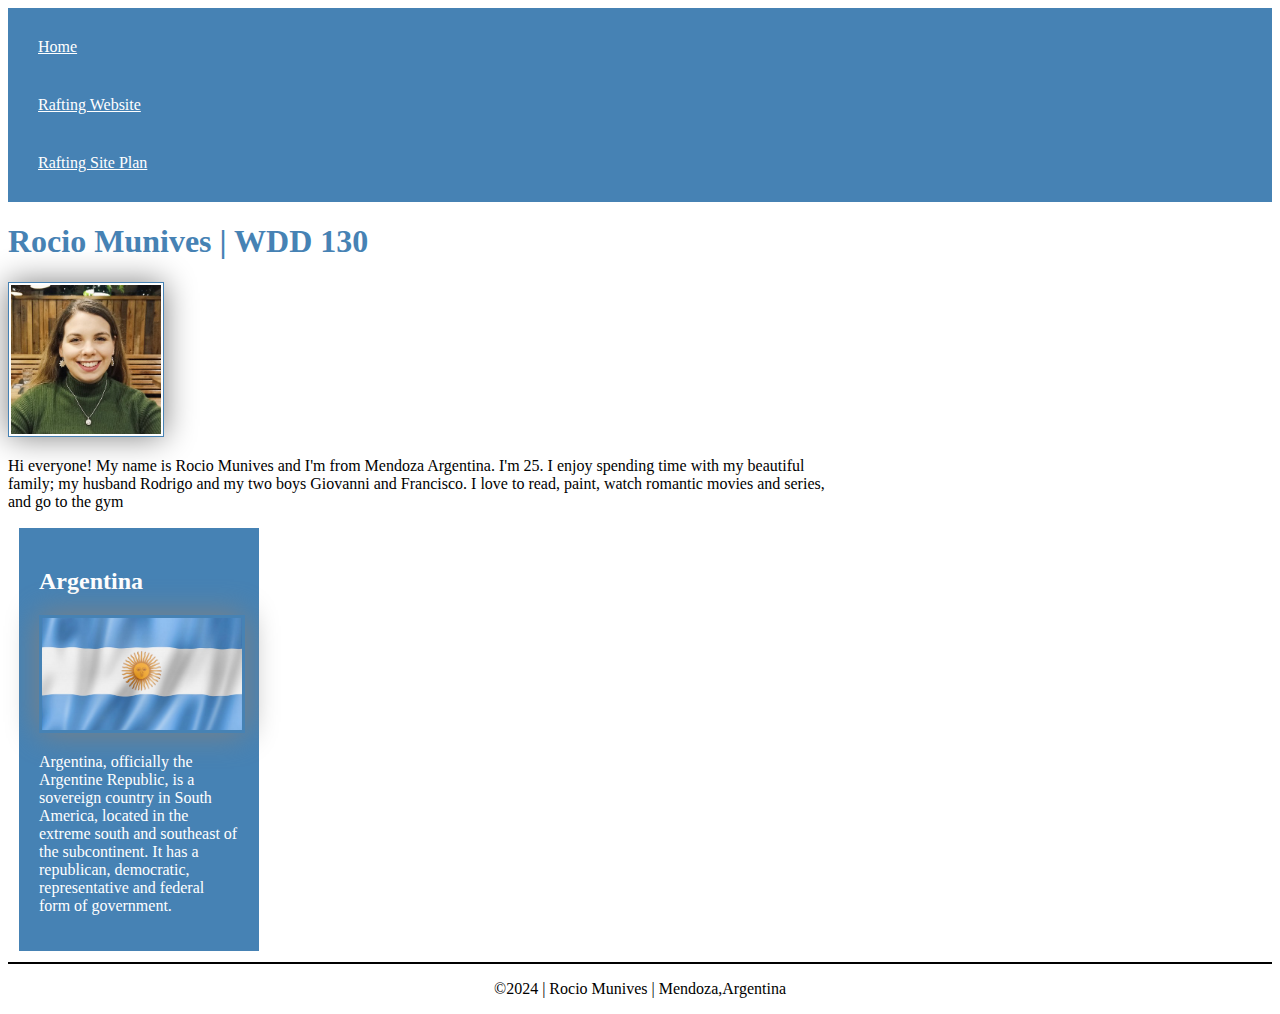
==== index.html @ 6d953967 "change content" ====
<!DOCTYPE html>
<html lang="en-US">
    <head>
        <meta charset="utf-8">
        <meta name="viewport" content="width=device-width,initial-scale=1.0">
        <meta name="description" content="Home page enhancement WDD130 Rocio Munives">
        <meta name="author" content="Rocio Munives">
        <title>Rocio Munives | WDD 130</title>
        <link rel="stylesheet" href="styles/styles.css">
    </head>
    <body>
        <header>
            <nav>
                <a href="#">Home</a>
                <a href="wwr/">Rafting Website</a>
                <a href="wwr/site-plan-rafting.html">Rafting Site Plan</a>
            </nav>
        </header>
        <main>
            <h1>Rocio Munives | WDD 130</h1>
            <img src="images/profile.jpg" alt="Rocio Munives" width="200">
            <p>Hi everyone! My name is Rocio Munives and I'm from Mendoza Argentina. I'm 25. I enjoy spending time with my beautiful family; my husband Rodrigo and my two boys Giovanni and Francisco. I love to read, paint, watch romantic movies and series, and go to the gym </p>
        </main>
        <aside>
            <h2>Argentina</h2>
            <img src="images/argentina.jpg" alt="Argentina flag" width="200">
            <p>Argentina, officially the Argentine Republic, is a sovereign country in South America, located in the extreme south and southeast of the subcontinent. It has a republican, democratic, representative and federal form of government.</p>
        </aside>
        <footer>
            <p>&copy;2024 | Rocio Munives | Mendoza,Argentina</p>
        </footer>    
    </body>
</html>
---- styles/styles.css ----
nav {
    background-color: steelblue;
    padding: 10px;
}
nav a {
    color: white;
    display: block;
    padding: 20px;
}
h1 {
    color: steelblue;
}
img {
    width: 150px;
    height: auto;
    border: 1px solid steelblue;
    padding: 2px;
    box-shadow: 0 0 30px gray;
}
p {
    padding: 0;
}
main {
    max-width: 840px;
}
aside {
    width: 200px;
    margin: 10px;
    border: 1px solid white;
    padding: 20px;
    background-color: steelblue;
    color: white;
}
aside img {
    width: 200px;
    height: auto;
}
main img {
    width: 150px;
    height: auto;
}
footer {
    margin-top: 10px;
    border-top: 2px solid black;
    text-align: center;
}
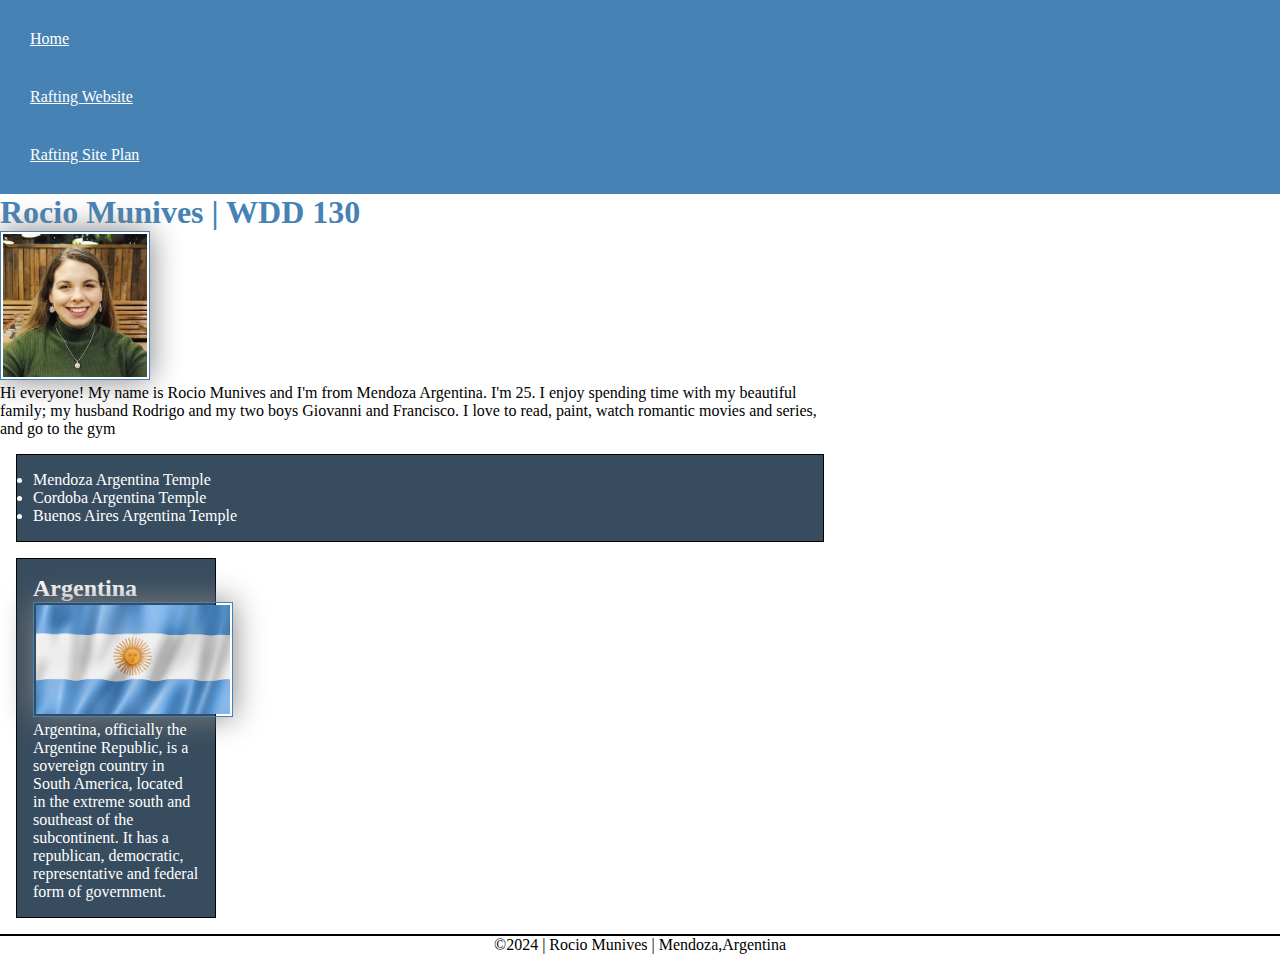
==== commit 1e22c8d7: "a" ====
--- a/index.html
+++ b/index.html
@@ -20,8 +20,12 @@
             <h1>Rocio Munives | WDD 130</h1>
             <img src="images/profile.jpg" alt="Rocio Munives" width="200">
             <p>Hi everyone! My name is Rocio Munives and I'm from Mendoza Argentina. I'm 25. I enjoy spending time with my beautiful family; my husband Rodrigo and my two boys Giovanni and Francisco. I love to read, paint, watch romantic movies and series, and go to the gym </p>
+            <ul class="box">
+                <li><a href="https://www.churchofjesuschrist.org/temples/details/mendoza-argentina-temple?lang=spa" target="_blank"></a> Mendoza Argentina Temple </li>
+                <li><a href="https://www.churchofjesuschrist.org/temples/details/cordoba-argentina-temple?lang=spa" target="_blank"></a> Cordoba Argentina Temple</li>
+                <li><a href="https://www.churchofjesuschrist.org/temples/details/buenos-aires-argentina-temple?lang=spa" target="_blank"></a> Buenos Aires Argentina Temple </li>
         </main>
-        <aside>
+        <aside class="box">
             <h2>Argentina</h2>
             <img src="images/argentina.jpg" alt="Argentina flag" width="200">
             <p>Argentina, officially the Argentine Republic, is a sovereign country in South America, located in the extreme south and southeast of the subcontinent. It has a republican, democratic, representative and federal form of government.</p>
@@ -30,4 +34,5 @@
             <p>&copy;2024 | Rocio Munives | Mendoza,Argentina</p>
         </footer>    
     </body>
+    <!-- 14/03/2024 last modified -->
 </html> --- a/styles/styles.css
+++ b/styles/styles.css
@@ -1,21 +1,26 @@
+* {
+    margin: 0;
+    padding: 0;
+    box-sizing: border-box;
+}
 nav {
-    background-color: steelblue;
+    background-color: #4682b4;
     padding: 10px;
 }
 nav a {
-    color: white;
+    color: #ffffff;
     display: block;
     padding: 20px;
 }
 h1 {
-    color: steelblue;
+    color: #4682b4;
 }
 img {
     width: 150px;
     height: auto;
-    border: 1px solid steelblue;
+    border: 1px solid #4682b4;
     padding: 2px;
-    box-shadow: 0 0 30px gray;
+    box-shadow: 0 0 30px #808080;
 }
 p {
     padding: 0;
@@ -25,11 +30,6 @@
 }
 aside {
     width: 200px;
-    margin: 10px;
-    border: 1px solid white;
-    padding: 20px;
-    background-color: steelblue;
-    color: white;
 }
 aside img {
     width: 200px;
@@ -41,6 +41,16 @@
 }
 footer {
     margin-top: 10px;
-    border-top: 2px solid black;
+    border-top: 2px solid #000000;
     text-align: center;
 }
+
+/* Class Selectors */
+
+.box {
+    margin: 1rem;
+    border: 1px solid #000000;
+    padding: 1rem;
+    background-color: #374c5e;
+    color: #ffffff;  
+}
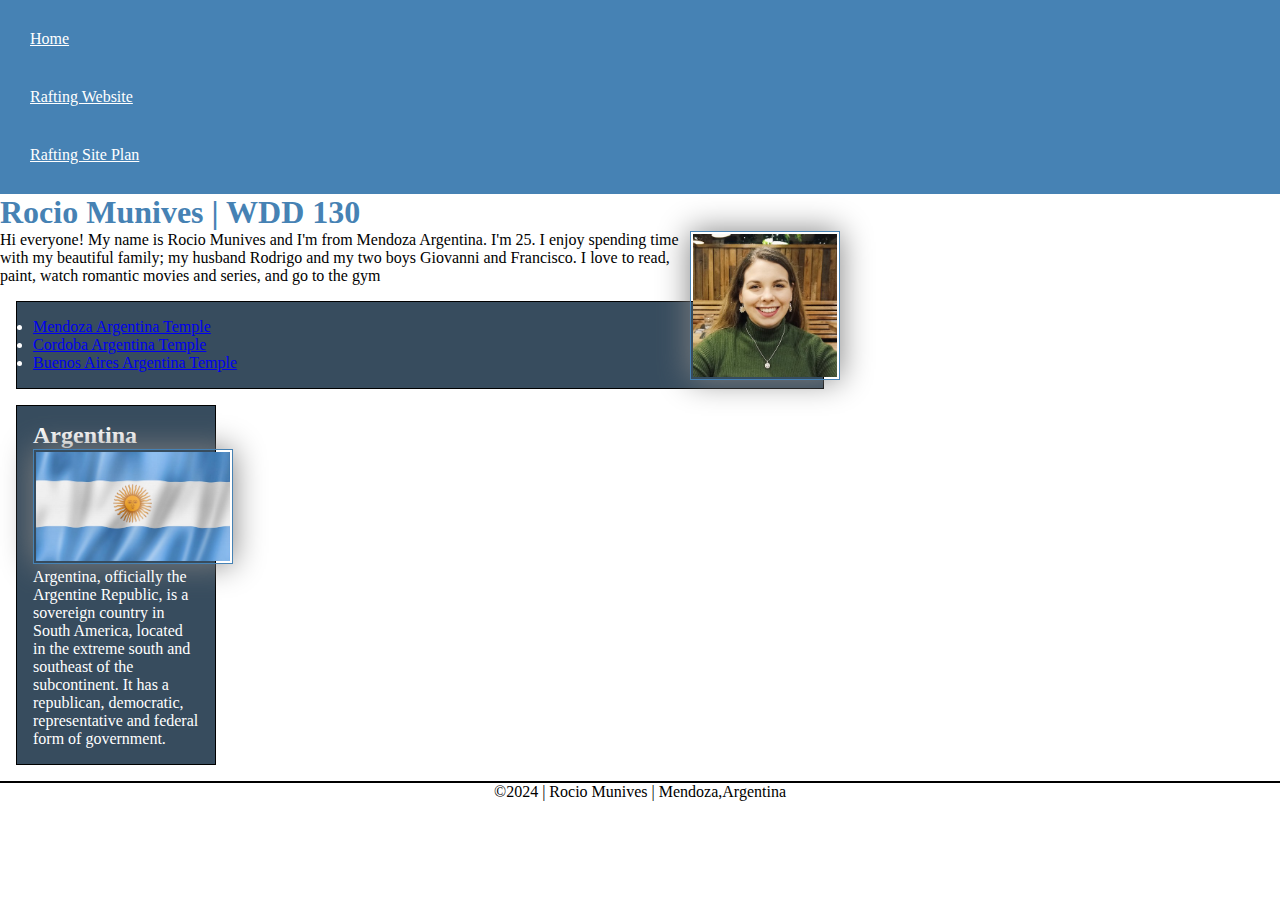
==== commit f62e1264: "change </a>" ====
--- a/index.html
+++ b/index.html
@@ -21,9 +21,10 @@
             <img src="images/profile.jpg" alt="Rocio Munives" width="200">
             <p>Hi everyone! My name is Rocio Munives and I'm from Mendoza Argentina. I'm 25. I enjoy spending time with my beautiful family; my husband Rodrigo and my two boys Giovanni and Francisco. I love to read, paint, watch romantic movies and series, and go to the gym </p>
             <ul class="box">
-                <li><a href="https://www.churchofjesuschrist.org/temples/details/mendoza-argentina-temple?lang=spa" target="_blank"></a> Mendoza Argentina Temple </li>
-                <li><a href="https://www.churchofjesuschrist.org/temples/details/cordoba-argentina-temple?lang=spa" target="_blank"></a> Cordoba Argentina Temple</li>
-                <li><a href="https://www.churchofjesuschrist.org/temples/details/buenos-aires-argentina-temple?lang=spa" target="_blank"></a> Buenos Aires Argentina Temple </li>
+                <li><a href="https://www.churchofjesuschrist.org/temples/details/mendoza-argentina-temple?lang=spa" target="_blank"> Mendoza Argentina Temple </a></li>
+                <li><a href="https://www.churchofjesuschrist.org/temples/details/cordoba-argentina-temple?lang=spa" target="_blank"> Cordoba Argentina Temple </a></li>
+                <li><a href="https://www.churchofjesuschrist.org/temples/details/buenos-aires-argentina-temple?lang=spa" target="_blank"> Buenos Aires Argentina Temple </a></li>
+            </ul>
         </main>
         <aside class="box">
             <h2>Argentina</h2>
--- a/styles/styles.css
+++ b/styles/styles.css
@@ -38,6 +38,7 @@
 main img {
     width: 150px;
     height: auto;
+    float: right;
 }
 footer {
     margin-top: 10px;
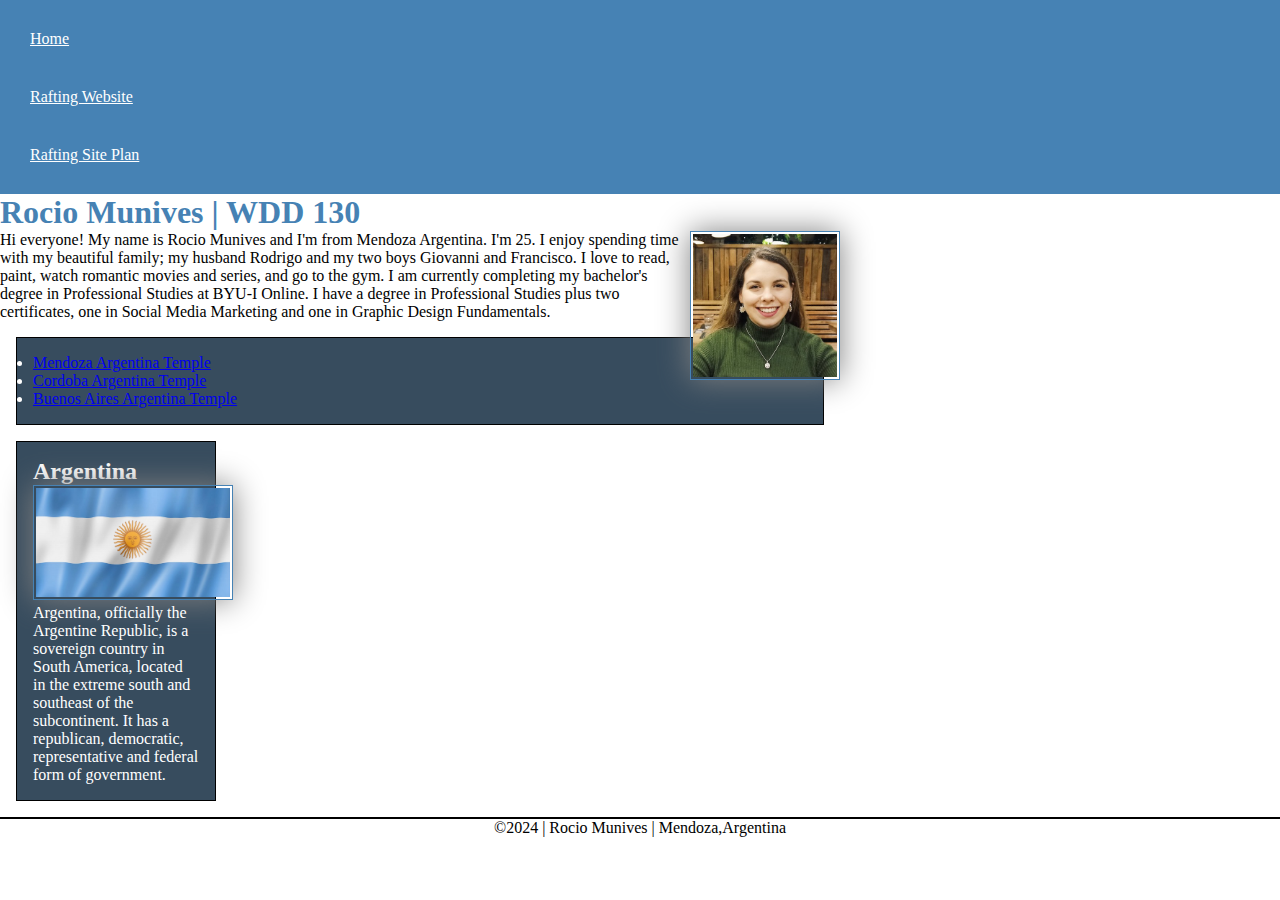
==== commit 48d01015: "adding text" ====
--- a/index.html
+++ b/index.html
@@ -19,7 +19,7 @@
         <main>
             <h1>Rocio Munives | WDD 130</h1>
             <img src="images/profile.jpg" alt="Rocio Munives" width="200">
-            <p>Hi everyone! My name is Rocio Munives and I'm from Mendoza Argentina. I'm 25. I enjoy spending time with my beautiful family; my husband Rodrigo and my two boys Giovanni and Francisco. I love to read, paint, watch romantic movies and series, and go to the gym </p>
+            <p>Hi everyone! My name is Rocio Munives and I'm from Mendoza Argentina. I'm 25. I enjoy spending time with my beautiful family; my husband Rodrigo and my two boys Giovanni and Francisco. I love to read, paint, watch romantic movies and series, and go to the gym. I am currently completing my bachelor's degree in Professional Studies at BYU-I Online. I have a degree in Professional Studies plus two certificates, one in Social Media Marketing and one in Graphic Design Fundamentals.  </p>
             <ul class="box">
                 <li><a href="https://www.churchofjesuschrist.org/temples/details/mendoza-argentina-temple?lang=spa" target="_blank"> Mendoza Argentina Temple </a></li>
                 <li><a href="https://www.churchofjesuschrist.org/temples/details/cordoba-argentina-temple?lang=spa" target="_blank"> Cordoba Argentina Temple </a></li>
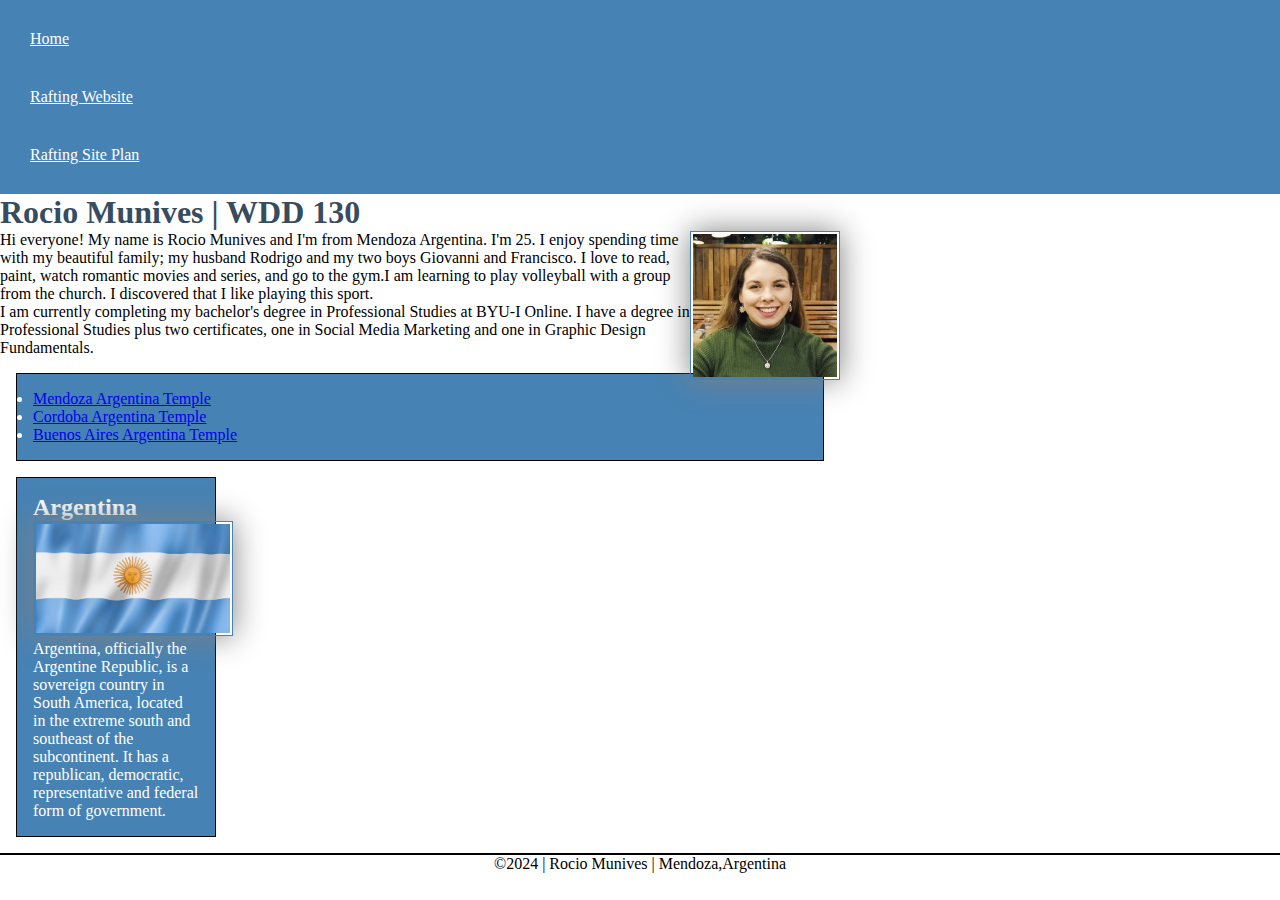
==== commit d28e6c1e: "add text" ====
--- a/index.html
+++ b/index.html
@@ -19,7 +19,8 @@
         <main>
             <h1>Rocio Munives | WDD 130</h1>
             <img src="images/profile.jpg" alt="Rocio Munives" width="200">
-            <p>Hi everyone! My name is Rocio Munives and I'm from Mendoza Argentina. I'm 25. I enjoy spending time with my beautiful family; my husband Rodrigo and my two boys Giovanni and Francisco. I love to read, paint, watch romantic movies and series, and go to the gym. I am currently completing my bachelor's degree in Professional Studies at BYU-I Online. I have a degree in Professional Studies plus two certificates, one in Social Media Marketing and one in Graphic Design Fundamentals.  </p>
+            <p>Hi everyone! My name is Rocio Munives and I'm from Mendoza Argentina. I'm 25. I enjoy spending time with my beautiful family; my husband Rodrigo and my two boys Giovanni and Francisco. I love to read, paint, watch romantic movies and series, and go to the gym.I am learning to play volleyball with a group from the church. I discovered that I like playing this sport. <br>
+            I am currently completing my bachelor's degree in Professional Studies at BYU-I Online. I have a degree in Professional Studies plus two certificates, one in Social Media Marketing and one in Graphic Design Fundamentals.  </p>
             <ul class="box">
                 <li><a href="https://www.churchofjesuschrist.org/temples/details/mendoza-argentina-temple?lang=spa" target="_blank"> Mendoza Argentina Temple </a></li>
                 <li><a href="https://www.churchofjesuschrist.org/temples/details/cordoba-argentina-temple?lang=spa" target="_blank"> Cordoba Argentina Temple </a></li>
--- a/styles/styles.css
+++ b/styles/styles.css
@@ -13,7 +13,7 @@
     padding: 20px;
 }
 h1 {
-    color: #4682b4;
+    color: #374c5e;
 }
 img {
     width: 150px;
@@ -30,6 +30,7 @@
 }
 aside {
     width: 200px;
+    padding: 20px;
 }
 aside img {
     width: 200px;
@@ -52,6 +53,6 @@
     margin: 1rem;
     border: 1px solid #000000;
     padding: 1rem;
-    background-color: #374c5e;
+    background-color: #4682b4;
     color: #ffffff;  
 }
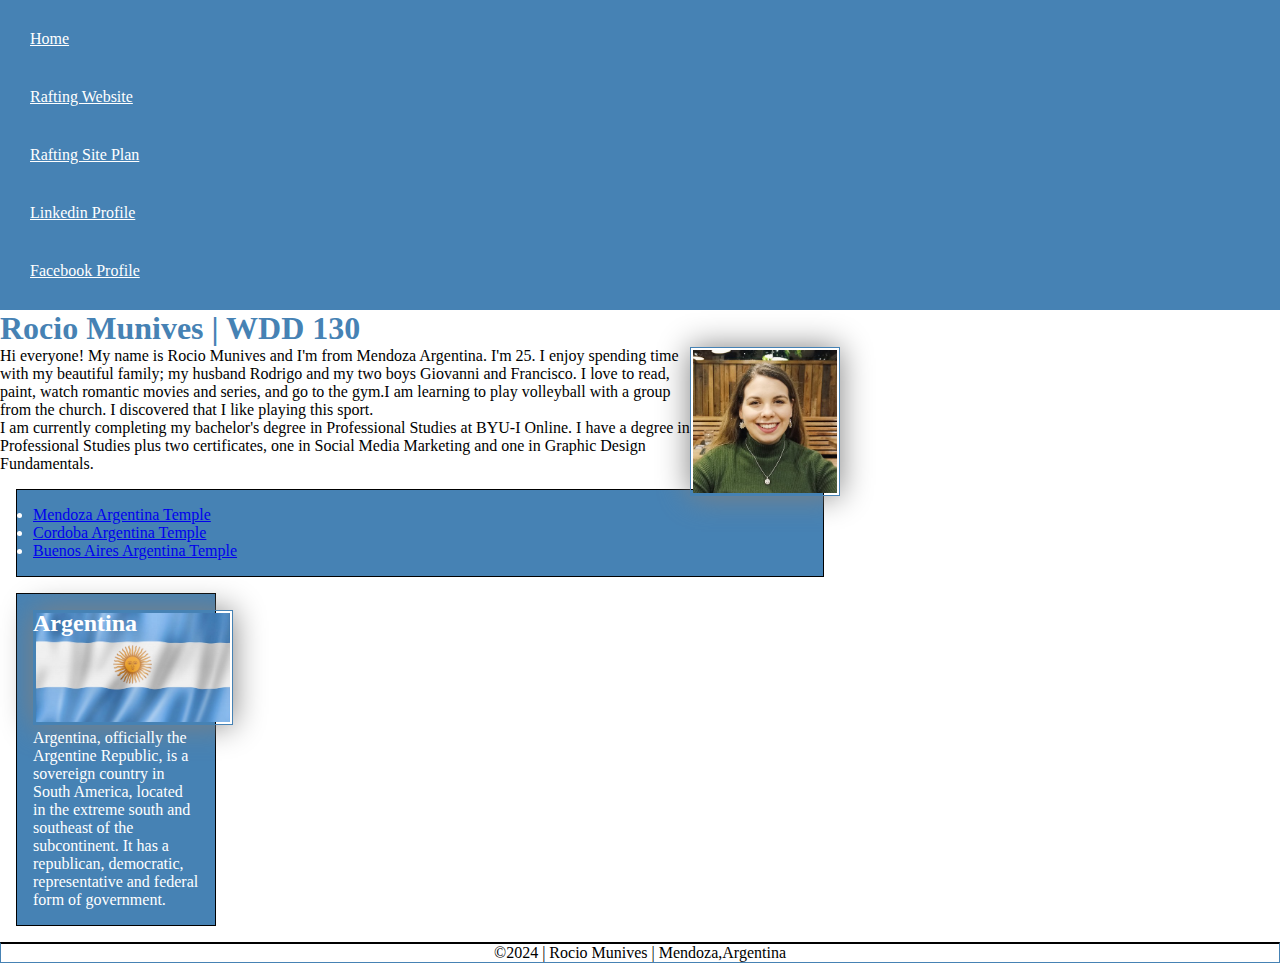
==== commit 042eb320: "adding links" ====
--- a/index.html
+++ b/index.html
@@ -14,6 +14,8 @@
                 <a href="#">Home</a>
                 <a href="wwr/">Rafting Website</a>
                 <a href="wwr/site-plan-rafting.html">Rafting Site Plan</a>
+                <a href="https://www.linkedin.com/in/roc%C3%ADo-victoria-munives-a49226128/">Linkedin Profile</a>
+                <a href="https://www.facebook.com/rocio.munives">Facebook Profile</a>
             </nav>
         </header>
         <main>
--- a/styles/styles.css
+++ b/styles/styles.css
@@ -13,7 +13,7 @@
     padding: 20px;
 }
 h1 {
-    color: #374c5e;
+    color: #4682b4;
 }
 img {
     width: 150px;
@@ -30,7 +30,7 @@
 }
 aside {
     width: 200px;
-    padding: 20px;
+    padding: 40px;
 }
 aside img {
     width: 200px;
@@ -43,7 +43,8 @@
 }
 footer {
     margin-top: 10px;
-    border-top: 2px solid #000000;
+    border: 1px solid #4682b4;
+    border-top: 2px solid ;
     text-align: center;
 }
 
@@ -56,3 +57,7 @@
     background-color: #4682b4;
     color: #ffffff;  
 }
+aside h2{
+    position:absolute;
+    
+}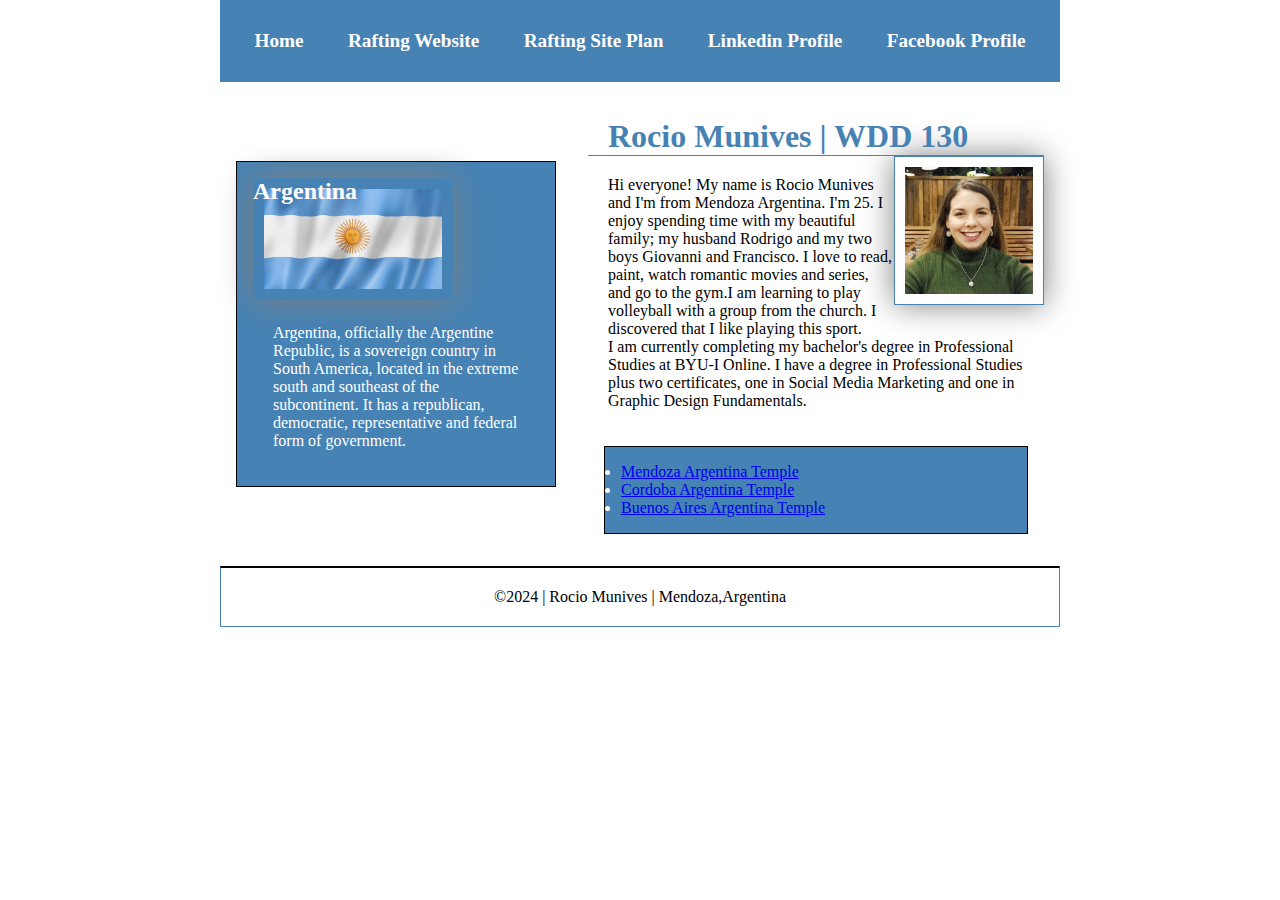
==== commit a1caafc7: "a" ====
--- a/index.html
+++ b/index.html
@@ -18,6 +18,7 @@
                 <a href="https://www.facebook.com/rocio.munives">Facebook Profile</a>
             </nav>
         </header>
+        <div class="grid">
         <main>
             <h1>Rocio Munives | WDD 130</h1>
             <img src="images/profile.jpg" alt="Rocio Munives" width="200">
@@ -34,6 +35,7 @@
             <img src="images/argentina.jpg" alt="Argentina flag" width="200">
             <p>Argentina, officially the Argentine Republic, is a sovereign country in South America, located in the extreme south and southeast of the subcontinent. It has a republican, democratic, representative and federal form of government.</p>
         </aside>
+        </div>
         <footer>
             <p>&copy;2024 | Rocio Munives | Mendoza,Argentina</p>
         </footer>    
--- a/styles/styles.css
+++ b/styles/styles.css
@@ -6,31 +6,42 @@
 nav {
     background-color: #4682b4;
     padding: 10px;
+    display: flex;
+    justify-content: space-evenly;
+    align-items: center;
 }
+
 nav a {
     color: #ffffff;
     display: block;
     padding: 20px;
+    text-decoration: none;
+    font-size:1.2rem;
+    font-weight: 700;
 }
+
 h1 {
     color: #4682b4;
+    padding-left: 20px;
+    padding-top: 20px;
+    border-bottom: 1px solid #4682b4
 }
 img {
     width: 150px;
     height: auto;
     border: 1px solid #4682b4;
-    padding: 2px;
+    padding: 10px;
     box-shadow: 0 0 30px #808080;
 }
 p {
-    padding: 0;
+    padding: 20px;
 }
-main {
-    max-width: 840px;
-}
+
 aside {
-    width: 200px;
+    width: 250px; 
     padding: 40px;
+    margin: 20px; 
+    position: relative; 
 }
 aside img {
     width: 200px;
@@ -59,5 +70,26 @@
 }
 aside h2{
     position:absolute;
-    
+}
+
+header,.grid,footer {
+    max-width: 840px;
+    margin: 0 auto;
+}
+
+.grid {
+    display:grid;
+    align-items: center;
+}
+
+main{
+    grid-column: 2/3;
+    margin: 1rem;
+}
+
+aside {
+    width: 20rem;
+    position: relative;
+    grid-column: 1/2;
+    grid-row: 1/2;
 }